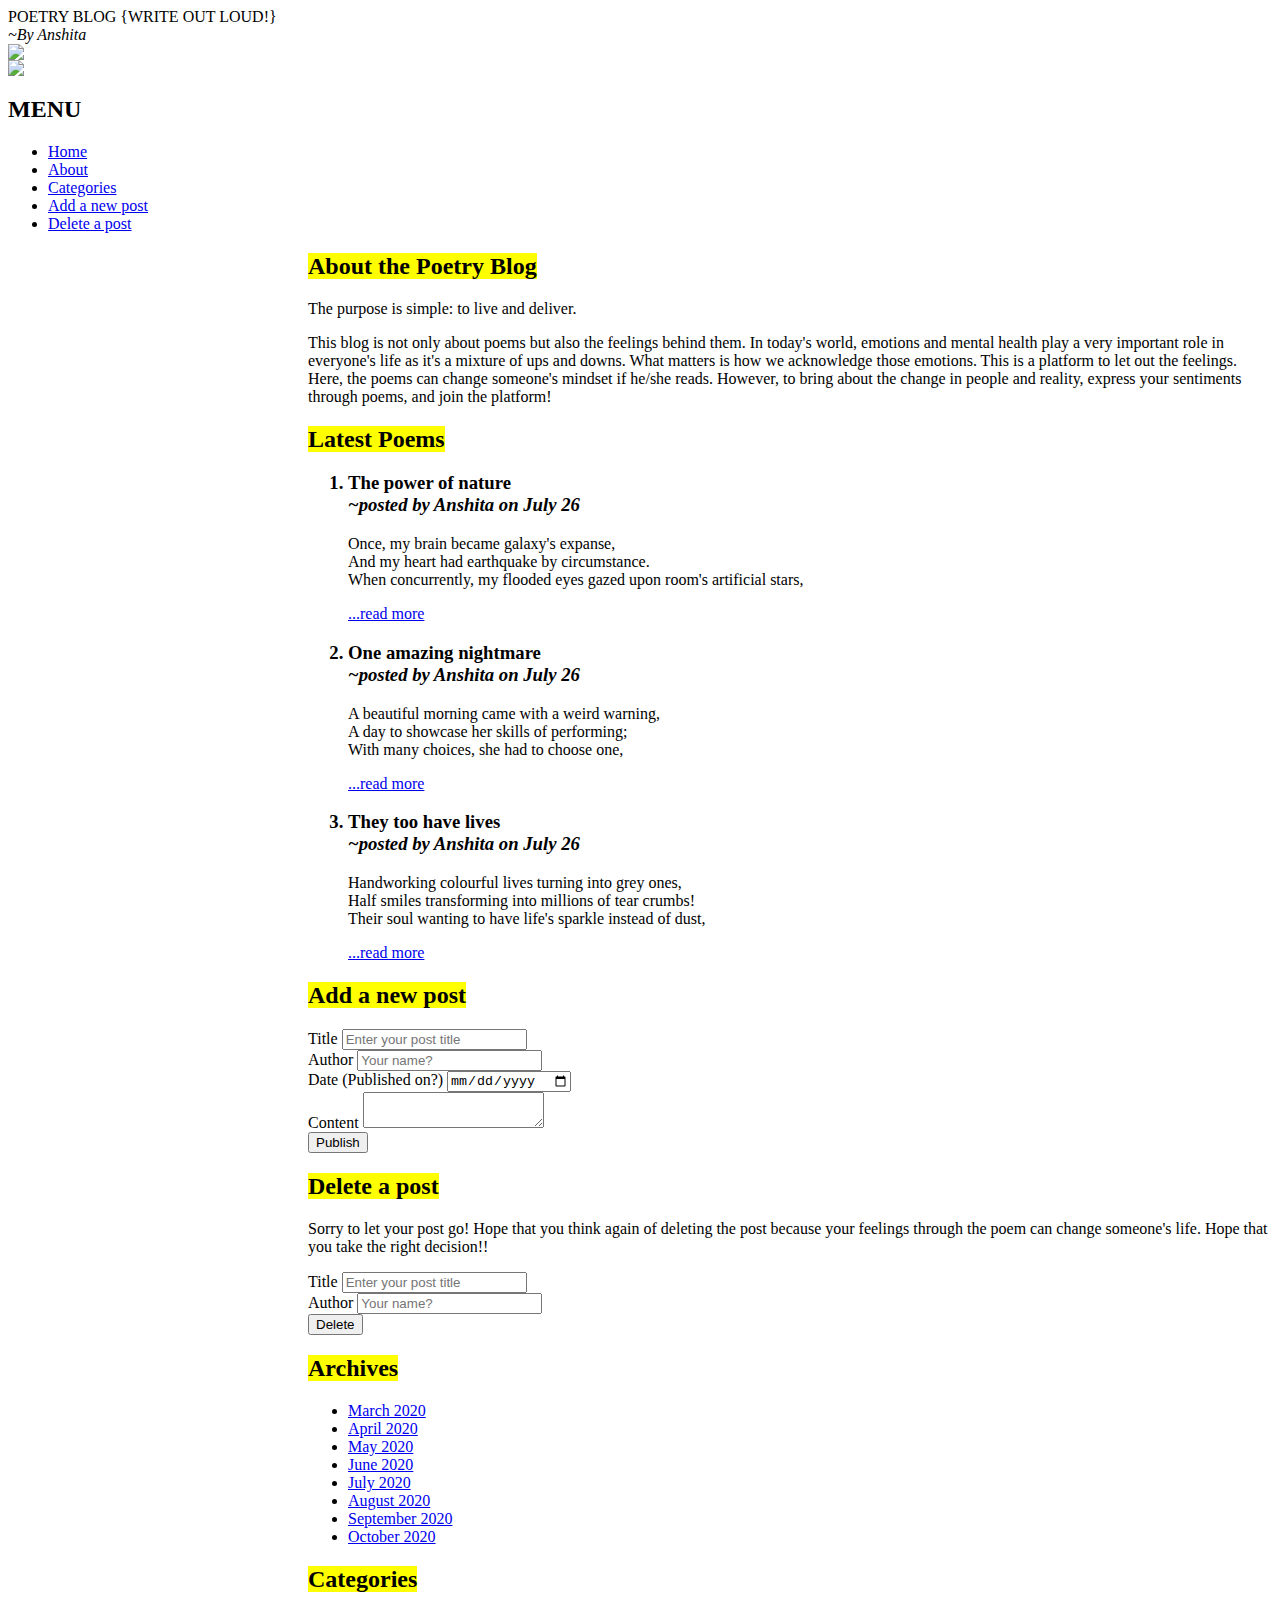
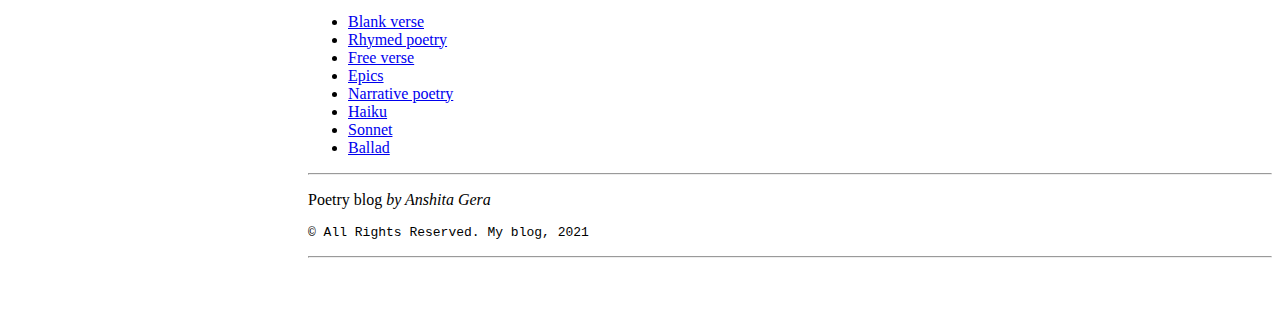
==== index.html @ 811f3593 "Update and rename MAIN.html to index.html" ====
<!--ANSHITA GERA-->

<html>
	<head>
		
		<link rel="stylesheet" type="text/css"href="styles.css"/>
		<title>My Poetry Blog</title>
	</head>
	
	<body>
	<div id="full">
		
		<div class="sticky">POETRY BLOG {WRITE OUT LOUD!}<br> <em>~By Anshita</em> </div>
		
			<div class="images1">
				<img  src="C:\git\Poetry-Blog\poetry.jfif" />
				<br>
			</div>
			<div class="images2">
				<img  src="C:\git\Poetry-Blog\powerful.jfif" />
			</div>
			
			
			<div class="nav_bar">
				<h2>MENU</h2>
				<ul>
					<li><a href="#full">Home</a></li>
					<li><a href="#about_blog">About</a></li>
					<li><a href="#cat">Categories</a></li>
					<li><a href="#my_form">Add a new post</a></li>
					<li><a href="#my_form2">Delete a post</a></li>
				</ul>
			</div>
		
			<div id="main_area" style="padding-left:300px; padding-bottom:10px">
			
				<div id="about_blog">
					<h2><mark>About the Poetry Blog</mark></h2>
					<p>The purpose is simple: to live and deliver.</p>
					<p>This blog is not only about poems but also the feelings behind them. In today's world, emotions and mental health play a very important role in everyone's life as it's a mixture of ups and downs. What matters is how we acknowledge those emotions. This is a platform to let out the feelings. Here, the poems can change someone's mindset if he/she reads. However, to bring about the change in people and reality, express your sentiments through poems, and join the platform!</p>
				</div>
			
				
				<div class="latest">
					<h2><mark>Latest Poems</mark></h2>
					<ol>
						<h3><li> <div class="topic">The power of nature </div> <em>~posted by Anshita on July 26</em> </h3>
						<p>Once, my brain became galaxy's expanse,<br> And my heart had earthquake by circumstance.<br> When concurrently, my flooded eyes gazed upon room's artificial stars,</p>
						<a href="C:\git\Poetry-Blog/The%20power%20of%20nature.html">...read more</a> </li>
						
						<h3><li> <div class="topic">One amazing nightmare </div> <em>~posted by Anshita on July 26</em></h3>
						<p>A beautiful morning came with a weird warning,<br> A day to showcase her skills of performing;<br> With many choices, she had to choose one,</p>
						<a href="C:\git\Poetry-Blog/One%20amazing%20nightmare.html">...read more</a> </li>
						
						<h3><li> <div class="topic">They too have lives </div><em>~posted by Anshita on July 26</em></h3>
						<p>Handworking colourful lives turning into grey ones,<br> Half smiles transforming into millions of tear crumbs!<br> Their soul wanting to have life's sparkle instead of dust,</p>
						<a href="C:\git\Poetry-Blog/They%20too%20have%20lives.html">...read more</a> </li>
					</ol>
				</div>
				
				<div id="my_form">
					<h2><mark>Add a new post</mark></h2>
					<form>
						<div class="form_group">
							<label>Title</label>
							<input type="text" name="Title" placeholder="Enter your post title">
						</div>
						<div class="form_group">
							<label>Author</label>
							<input type="text" name="Author" placeholder="Your name?">
						</div>
						<div class="form_group">
							<label>Date (Published on?)</label>
							<input type="date" name="Date" >
						</div>
						<div class="form_group">
							<label>Content</label>
							<textarea name="content"></textarea>
						</div>
							<button class="button">Publish</button>	
					</form>
				</div>
				
				
				<div id="my_form2">
					<h2><mark>Delete a post</mark></h2>
					<p>Sorry to let your post go! Hope that you think again of deleting the post because your feelings through the poem can change someone's life. Hope that you take the right decision!!</p>
					<form>
						<div class="form_group2">
							<label>Title</label>
							<input type="text" name="Title" placeholder="Enter your post title">
						</div>
						<div class="form_group2">
							<label>Author</label>
							<input type="text" name="Author" placeholder="Your name?">
						</div>
						
						<button class="button">Delete</button>
					</form>
				</div>		
			
				
				<div class="arch">
					<h2><mark>Archives</mark></h2>
					<ul>
						<li><a href="#">March 2020</a></li>
						<li><a href="#">April 2020</a></li>
						<li><a href="#">May 2020</a></li>
						<li><a href="#">June 2020</a></li>
						<li><a href="#">July 2020</a></li>
						<li><a href="#">August 2020</a></li>
						<li><a href="#">September 2020</a></li>
						<li><a href="#">October 2020</a></li>
					</ul>	
				</div>
				
				
				<div id="cat">
					
					<h2><mark>Categories</mark></h2>
					<ul>
						<li><a href="#">Blank verse</a></li>
						<li><a href="#">Rhymed poetry</a></li>
						<li><a href="#">Free verse</a></li>
						<li><a href="#">Epics</a></li>
						<li><a href="#">Narrative poetry</a></li>
						<li><a href="#">Haiku</a></li>
						<li><a href="#">Sonnet</a></li>
						<li><a href="#">Ballad</a></li>
					</ul>
				</div>
				<hr>
				
			<div class="footer">
				<p>Poetry blog <cite>by Anshita Gera </cite></p>
				<p><pre>&copy All Rights Reserved. My blog, 2021</pre></p>
			</div>
				
				<hr>
				<br>
				<br>
			
			</div>
	</div>	
	</body>
</html>
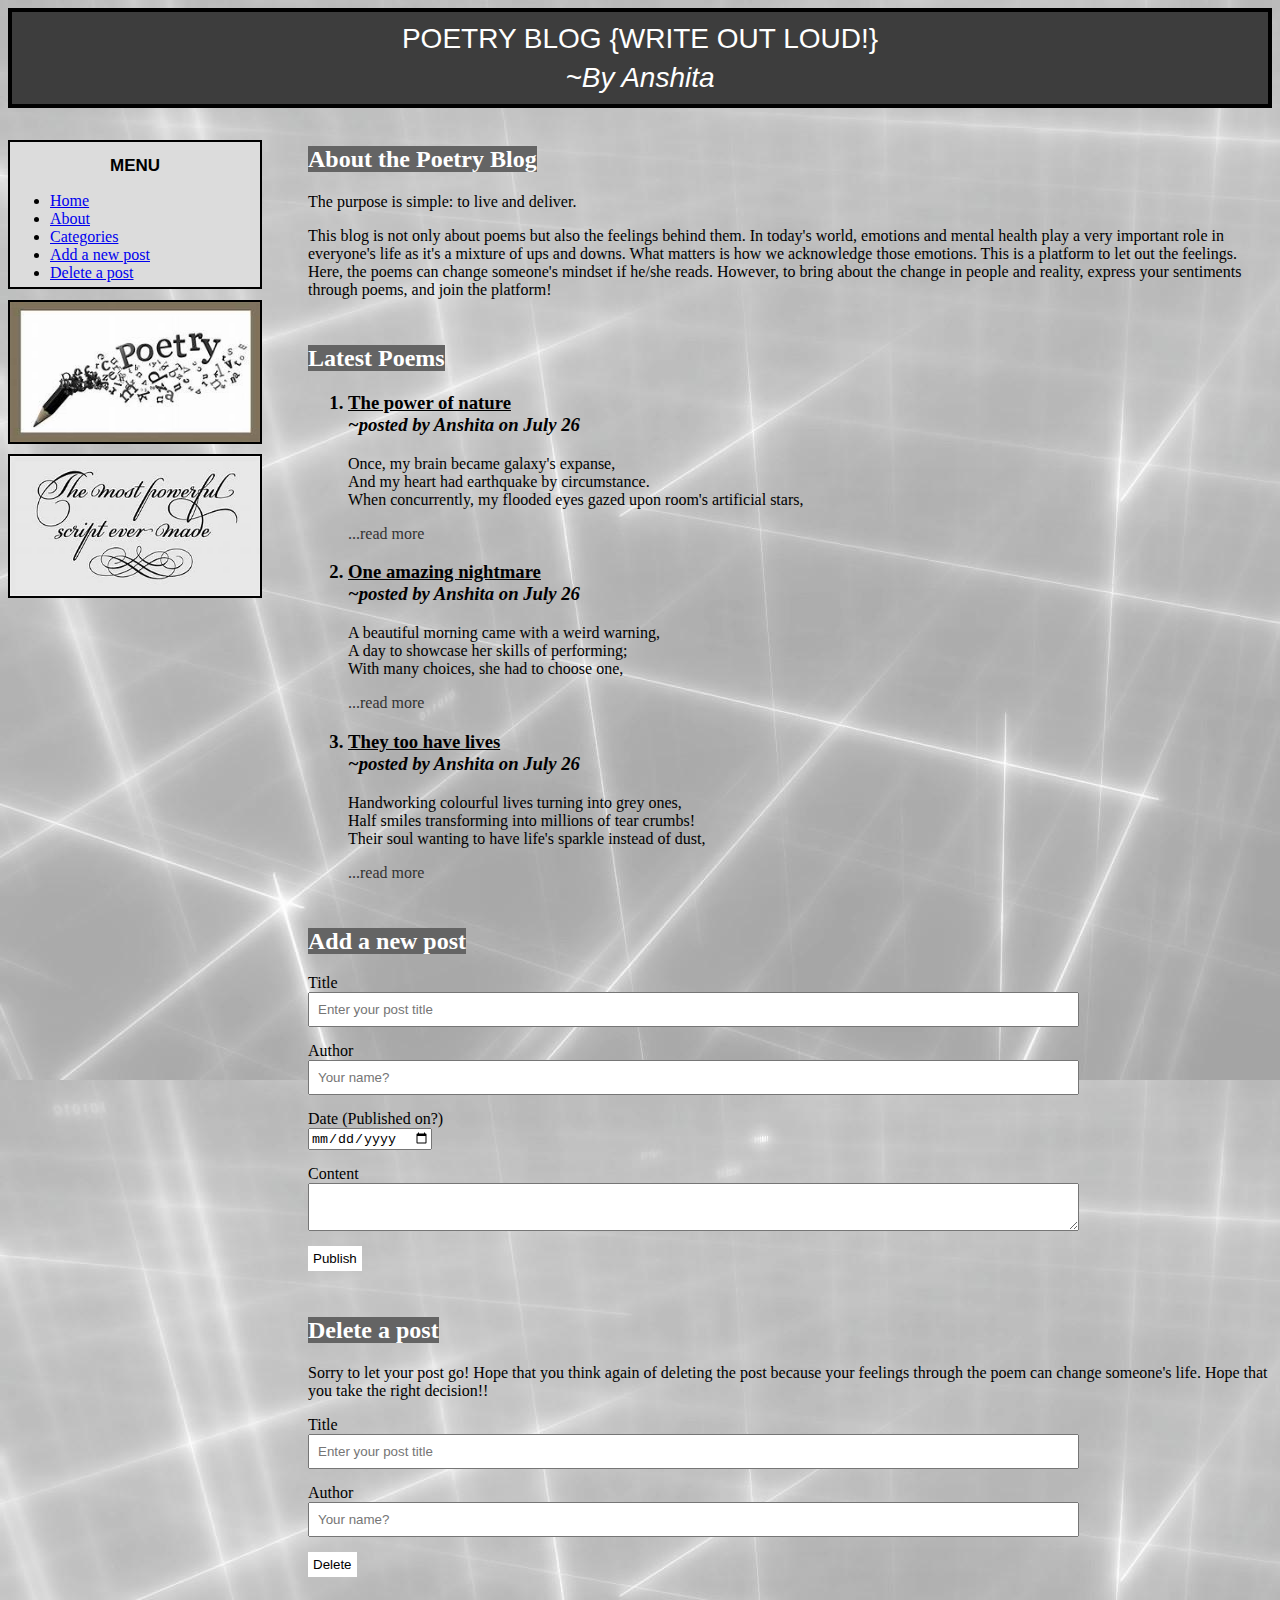
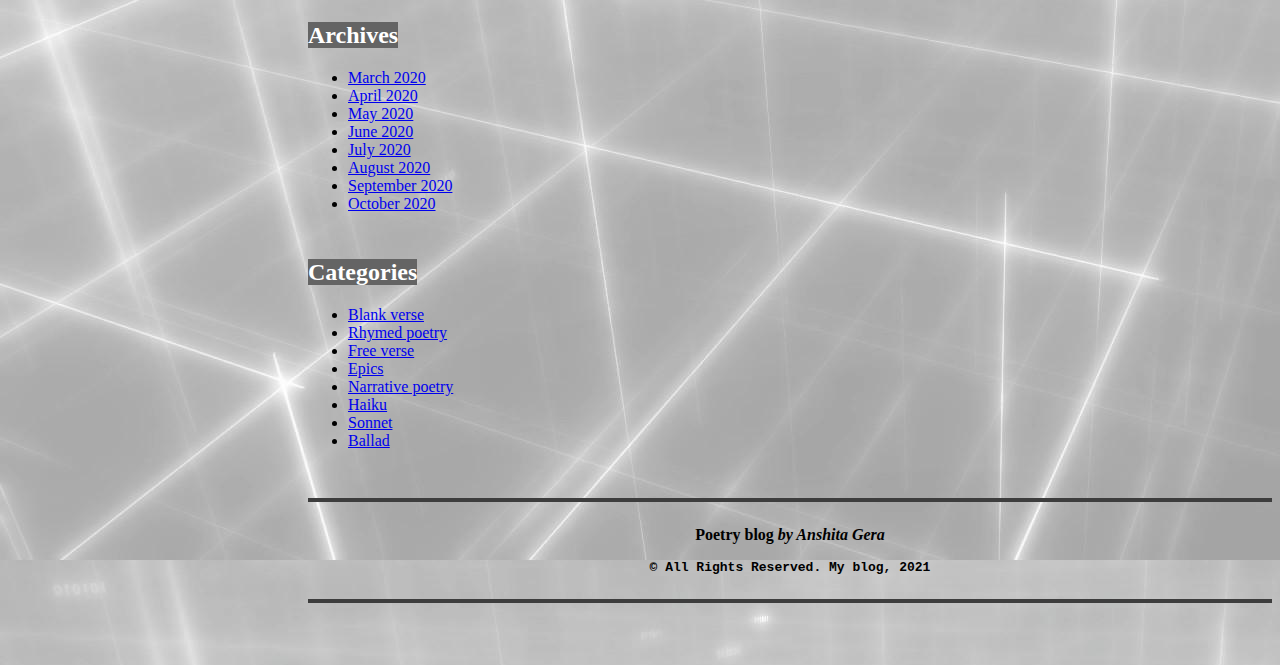
==== commit b1abf40a: "Update index.html" ====
--- a/index.html
+++ b/index.html
@@ -13,11 +13,11 @@
 		<div class="sticky">POETRY BLOG {WRITE OUT LOUD!}<br> <em>~By Anshita</em> </div>
 		
 			<div class="images1">
-				<img  src="C:\git\Poetry-Blog\poetry.jfif" />
+				<img  src="poetry.jfif" />
 				<br>
 			</div>
 			<div class="images2">
-				<img  src="C:\git\Poetry-Blog\powerful.jfif" />
+				<img  src="powerful.jfif" />
 			</div>
 			
 			
@@ -46,15 +46,15 @@
 					<ol>
 						<h3><li> <div class="topic">The power of nature </div> <em>~posted by Anshita on July 26</em> </h3>
 						<p>Once, my brain became galaxy's expanse,<br> And my heart had earthquake by circumstance.<br> When concurrently, my flooded eyes gazed upon room's artificial stars,</p>
-						<a href="C:\git\Poetry-Blog/The%20power%20of%20nature.html">...read more</a> </li>
+						<a href="The power of nature.html">...read more</a> </li>
 						
 						<h3><li> <div class="topic">One amazing nightmare </div> <em>~posted by Anshita on July 26</em></h3>
 						<p>A beautiful morning came with a weird warning,<br> A day to showcase her skills of performing;<br> With many choices, she had to choose one,</p>
-						<a href="C:\git\Poetry-Blog/One%20amazing%20nightmare.html">...read more</a> </li>
+						<a href="One amazing nightmare.html">...read more</a> </li>
 						
 						<h3><li> <div class="topic">They too have lives </div><em>~posted by Anshita on July 26</em></h3>
 						<p>Handworking colourful lives turning into grey ones,<br> Half smiles transforming into millions of tear crumbs!<br> Their soul wanting to have life's sparkle instead of dust,</p>
-						<a href="C:\git\Poetry-Blog/They%20too%20have%20lives.html">...read more</a> </li>
+						<a href="They too have lives.html">...read more</a> </li>
 					</ol>
 				</div>
 				
--- a/styles.css
+++ b/styles.css
@@ -0,0 +1,162 @@
+/*ANSHITA GERA*/
+
+body{
+	background-color:#f3f3f3;
+	background-image:url('hello.jpg'); }
+	
+
+mark{ 
+	background-color: #646464;
+	color: white;}
+
+.navbar-header{font-size:30px; 
+text-shadow:10px;font-weight:bold;}
+
+.navbar{padding:.8rem;}
+.navbar-nav li{padding-right:20px;
+}
+
+.btn-primary{
+	background-color:#C5C7C4;
+	color:black;
+	border:black 2 px;
+	font-size:12px;
+	padding:2px;}
+
+.btn-primary:hover { 
+	background-color:#EEEEED;
+	color:black;
+	
+}
+div.sticky {
+	background-color: #3d3d3d;
+	color: white;
+	text-align:center;
+	font-size:28px;
+	border: black solid;
+	border-width: 4px;
+	padding: 7px;
+	font-family: Arial, Helvetica, Sans serif;
+	line-height:1.4em;
+	float:top;
+	top:0px;
+	position: -webkit-sticky;
+	position: sticky;}
+  
+.nav_bar h2{
+	text-align:center;
+	font-family: Arial, Helvetica, Sans serif;
+	font-size:17px;}
+
+.nav_bar {
+	float:left;
+	position:fixed;
+	top:140px;
+	width:250px;
+	height:145px;
+	background-color:#dcdcdc;
+	border: black solid 2px;}
+	
+
+.nav_bar li :hover {
+	color:red;}
+
+.images1 img{
+	float:left;
+	position:fixed;
+	top:300;
+	height:140px;
+	width:250px;
+	border: black solid 2px;}
+
+.images2 img{
+	float:left;
+	position:fixed;
+	top:454px;
+	height:140px;
+	width:250px;
+	border: black solid 2px;}
+
+.main_area{
+	height:30px;
+	max-height:250px;
+	margin-top: 75px;
+	float:right;
+	width:77%;}
+	
+.latest{padding-top:10px;}
+
+.latest a{
+	color:#333333;
+	text-decoration:none;
+    display:inline;}
+	
+.topic{
+	text-decoration:underline;
+	font-weight:700;}
+
+#my_form{padding-top:10px;}
+
+#my_form .form_group {padding-bottom:15px;}
+
+#my_form label {display:block;}
+
+#my_form input[type="text"], #my_form textarea{
+	padding:8px;
+	width:80%;}
+
+#my_form2{padding-top:10px;}
+
+#my_form2 .form_group2 {padding-bottom:15px;}
+
+#my_form2 label {display:block;}
+
+#my_form2 input[type="text"]{
+	padding:8px;
+	width:80%;}
+	
+.button{
+	background-color:white;
+	color:black;
+	padding:5px;
+	border:none;}
+	
+.button:hover{
+	background-color:#808080;
+	color:white;}
+
+.arch{padding-top:10px;}
+	
+.arch li :hover {
+	color:red;}
+
+#cat{
+	padding-top:10px;
+	padding-bottom:24px;}
+
+#cat li :hover {
+	color:red;}
+
+.footer{
+	width:50%;
+	margin:auto;
+	font-weight:bold;
+	text-align:center;
+	overflow:hidden;}
+	
+.card-img-top{ height:100%;}
+hr {
+	height: 4px;
+	background-color: #3d3d3d;
+	border: none;}
+	
+.other p{
+	margin:5px;
+	padding-bottom:15px;}
+
+.other img{
+	float:right;
+	width:50%;
+	padding-top:50px;
+	padding-right:40px;
+	top:20px;}
